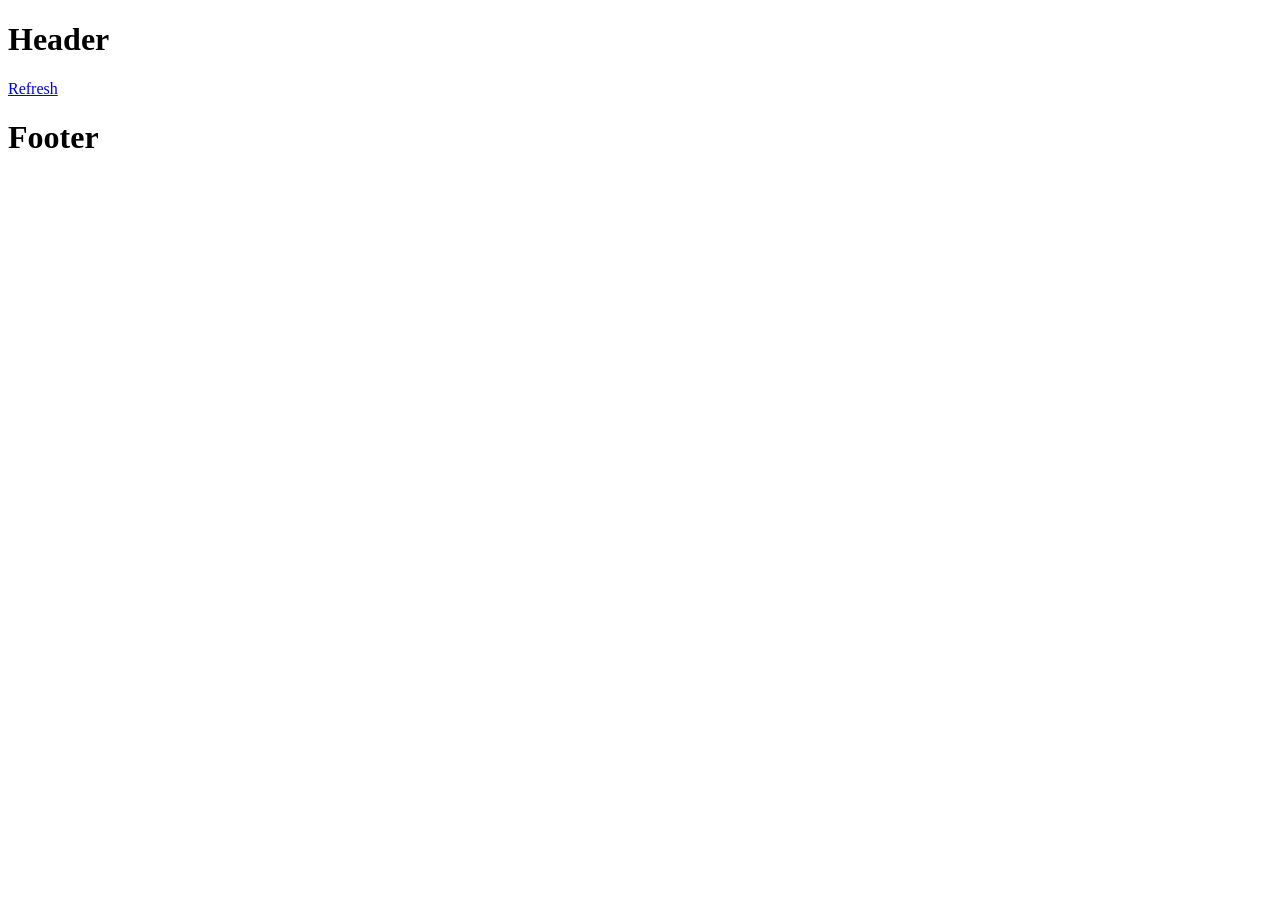
==== apps/smsclient/index.html @ a666046d "adding index.html" ====
<!DOCTYPE html>
<html>
<head>
    <meta name="format-detection" content="telephone=no">
    <meta name="msapplication-tap-highlight" content="no">
    <meta http-equiv="Content-Security-Policy" content="default-src * data: gap: https://ssl.gstatic.com 'unsafe-eval'; style-src * 'unsafe-inline'; media-src *">
    <meta name="viewport" content="user-scalable=no, initial-scale=1, maximum-scale=1, minimum-scale=1, width=device-width">
    <link rel="stylesheet" type="text/css" href="http://192.168.0.251/app/appdev/jquery.mobile-1.4.5/jquery.mobile-1.4.5.min.css">
    <title>YOUR APP TITLE</title>
</head>
<body>
<div class="page">
    <div class="header" data-role="header">
        <h1>Header</h1>
    </div>
    <div class="ui-content content">
        <a href="index.html?refresh=1">Refresh</a>
    </div>
    <div class="footer" data-role="footer">
        <h1>Footer</h1>
    </div>
</div>
<script type="text/javascript" src="cordova.js"></script>
<script type="text/javascript" src="http://192.168.0.251/app/appdev/jquery-2.1.4.min.js"></script>
<script type="text/javascript" src="http://192.168.0.251/app/appdev/jquery.mobile-1.4.5/jquery.mobile-1.4.5.min.js"></script>
<script type="text/javascript" src="http://192.168.0.251/app/appdev/helper.js"></script>
<script type="text/javascript" src="http://192.168.0.251/app/appdev/apps/smsclient/smsclient.js"></script>
<script type="text/javascript" src="http://192.168.0.251/app/appdev/init.js"></script>
</body>
</html>
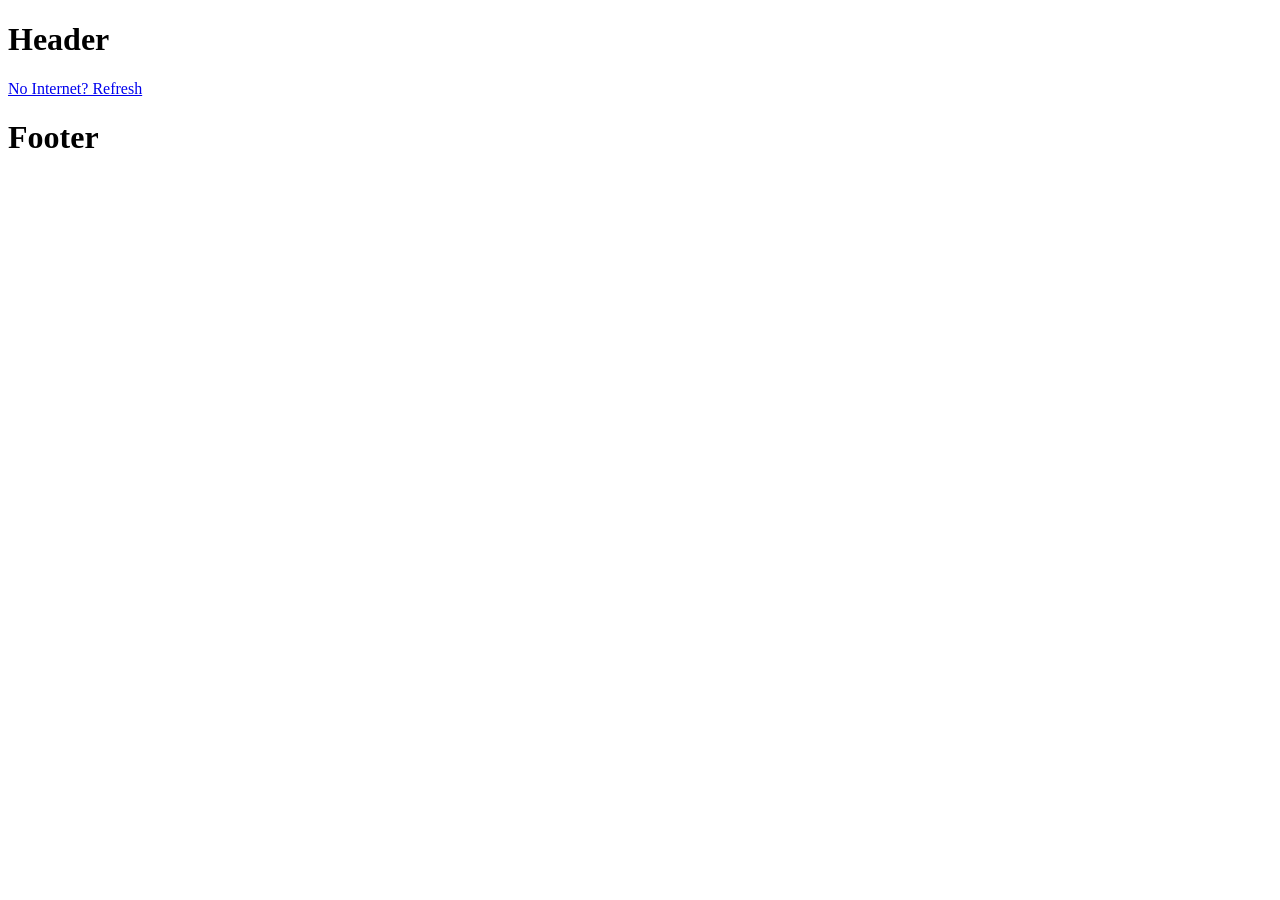
==== commit 92b64f0a: "Updating appdev for smsclient" ====
--- a/apps/smsclient/index.html
+++ b/apps/smsclient/index.html
@@ -1,30 +1,40 @@
 <!DOCTYPE html>
 <html>
-<head>
-    <meta name="format-detection" content="telephone=no">
-    <meta name="msapplication-tap-highlight" content="no">
-    <meta http-equiv="Content-Security-Policy" content="default-src * data: gap: https://ssl.gstatic.com 'unsafe-eval'; style-src * 'unsafe-inline'; media-src *">
-    <meta name="viewport" content="user-scalable=no, initial-scale=1, maximum-scale=1, minimum-scale=1, width=device-width">
-    <link rel="stylesheet" type="text/css" href="http://192.168.0.251/app/appdev/jquery.mobile-1.4.5/jquery.mobile-1.4.5.min.css">
-    <title>YOUR APP TITLE</title>
-</head>
-<body>
-<div class="page">
-    <div class="header" data-role="header">
-        <h1>Header</h1>
-    </div>
-    <div class="ui-content content">
-        <a href="index.html?refresh=1">Refresh</a>
-    </div>
-    <div class="footer" data-role="footer">
-        <h1>Footer</h1>
-    </div>
-</div>
-<script type="text/javascript" src="cordova.js"></script>
-<script type="text/javascript" src="http://192.168.0.251/app/appdev/jquery-2.1.4.min.js"></script>
-<script type="text/javascript" src="http://192.168.0.251/app/appdev/jquery.mobile-1.4.5/jquery.mobile-1.4.5.min.js"></script>
-<script type="text/javascript" src="http://192.168.0.251/app/appdev/helper.js"></script>
-<script type="text/javascript" src="http://192.168.0.251/app/appdev/apps/smsclient/smsclient.js"></script>
-<script type="text/javascript" src="http://192.168.0.251/app/appdev/init.js"></script>
-</body>
+    <head>
+        <meta name="format-detection" content="telephone=no">
+        <meta name="msapplication-tap-highlight" content="no">
+		<meta http-equiv="Content-Security-Policy" content="default-src * data: gap: https://ssl.gstatic.com 'unsafe-eval'; style-src * 'unsafe-inline'; script-src * 'unsafe-inline'; media-src *">
+        <meta name="viewport" content="user-scalable=no, initial-scale=1, maximum-scale=1, minimum-scale=1, width=device-width">
+        <link rel="stylesheet" type="text/css" href="http://dev.withcenter.com/etc/appdev/jquery.mobile-1.4.5/jquery.mobile-1.4.5.min.css">
+		<link rel="stylesheet" type="text/css" href="http://dev.withcenter.com/etc/appdev/apps/smsclient/smsclient.css">
+        <title>YOUR APP TITLE</title>
+    </head>
+    <body>
+        <div class="page">
+            <div class="header" data-role="header">
+                <h1>Header</h1>
+            </div>
+            <div class="ui-content content">
+				<a href="./index.html?refresh=1" data-ajax="false">No Internet? Refresh</a>
+            </div>
+            <div class="footer" data-role="footer">
+                <h1>Footer</h1>
+            </div>
+        </div>
+        <script type="text/javascript" src="cordova.js"></script>
+        <script type="text/javascript" src="http://dev.withcenter.com/etc/appdev/jquery-2.1.4.min.js"></script>
+        <script type="text/javascript" src="http://dev.withcenter.com/etc/appdev/jquery.mobile-1.4.5/jquery.mobile-1.4.5.min.js"></script>
+        <script type="text/javascript" src="http://dev.withcenter.com/etc/appdev/helper.js"></script>
+        <script type="text/javascript" src="http://dev.withcenter.com/etc/appdev/apps/smsclient/smsclient.js?v=1"></script>
+        <script type="text/javascript" src="http://dev.withcenter.com/etc/appdev/init.js"></script>
+		
+		<script>
+			if ( typeof appdevInitLoad == 'undefined' || appdevInitLoad != true ) {
+				setInterval(function(){
+					var stamp = new Date().getTime();
+					document.location.href="./index.html?stamp=" + stamp;
+				}, 1000);
+			}
+		</script>
+    </body>
 </html>
